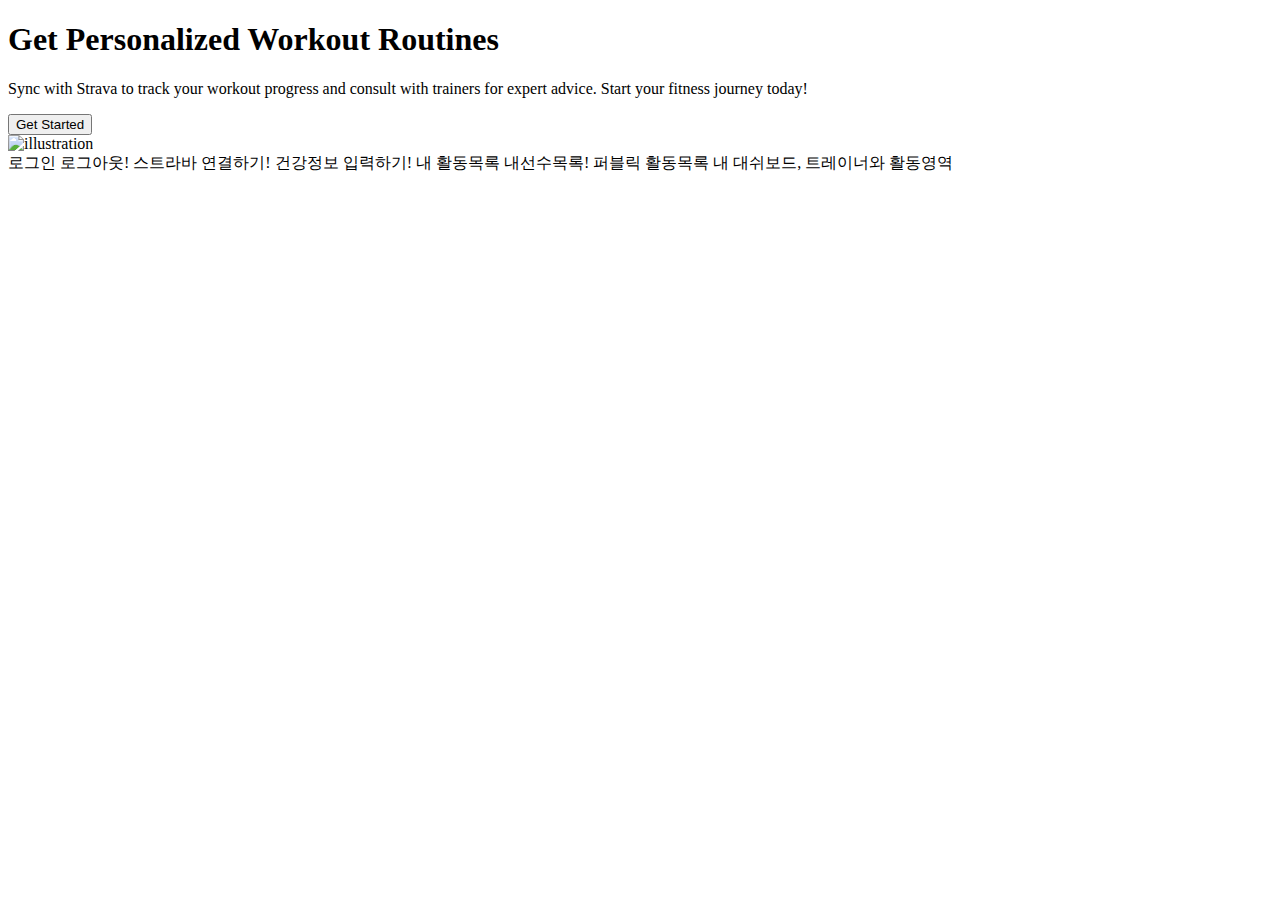
==== tailorfit/src/main/resources/templates/index.html @ 7b12fc80 "docker java" ====
<!DOCTYPE html>
<html xmlns:th="http://www.thymeleaf.org"
	xmlns:sec="http://www.thymeleaf.org/thymeleaf-extras-springsecurity6">
<head th:replace="~{/layout/fragments :: htmlHead('tailorfit home')}">
</head>
<body>
	<th:block th:replace="~{/layout/fragments :: pageHeader}"></th:block>
	<section class="hero">
		<div class="hero-container">
			<div class="column-left">
				<h1>Get Personalized Workout Routines</h1>
				<p>Sync with Strava to track your workout progress and consult
					with trainers for expert advice. Start your fitness journey today!</p>
				<button>Get Started</button>
			</div>
			<div class="column-right">
				<img src="/images/image-1.svg" alt="illustration
        "
					class="hero-image" />
			</div>
		</div>
	</section>
	<th:block sec:authorize="isAnonymous()">
		<a th:href="@{/member/signin}">로그인</a>
	</th:block>
	<th:block sec:authorize="isAuthenticated()">
		<a th:href="@{/logout}">로그아웃!</a>
	</th:block>

	<a th:href="@{/stravaauth/login}">스트라바 연결하기!</a>
	<a th:href="@{/member/bodymetrics}">건강정보 입력하기!</a>

	<a th:href="@{/activities/mylist}">내 활동목록</a>
	<a th:href="@{/trainer/myathletes}">내선수목록!</a>
	<a th:href="@{/activities/sharedlist}">퍼블릭 활동목록</a>
	<a th:href="@{/activities/mydashboard}">내 대쉬보드, 트레이너와 활동영역</a>

	<th:block th:replace="~{/layout/fragments :: pageFooter}"></th:block>
	<th:block th:replace="~{/layout/fragments :: bootstrapJS}"></th:block>
</body>
</html>
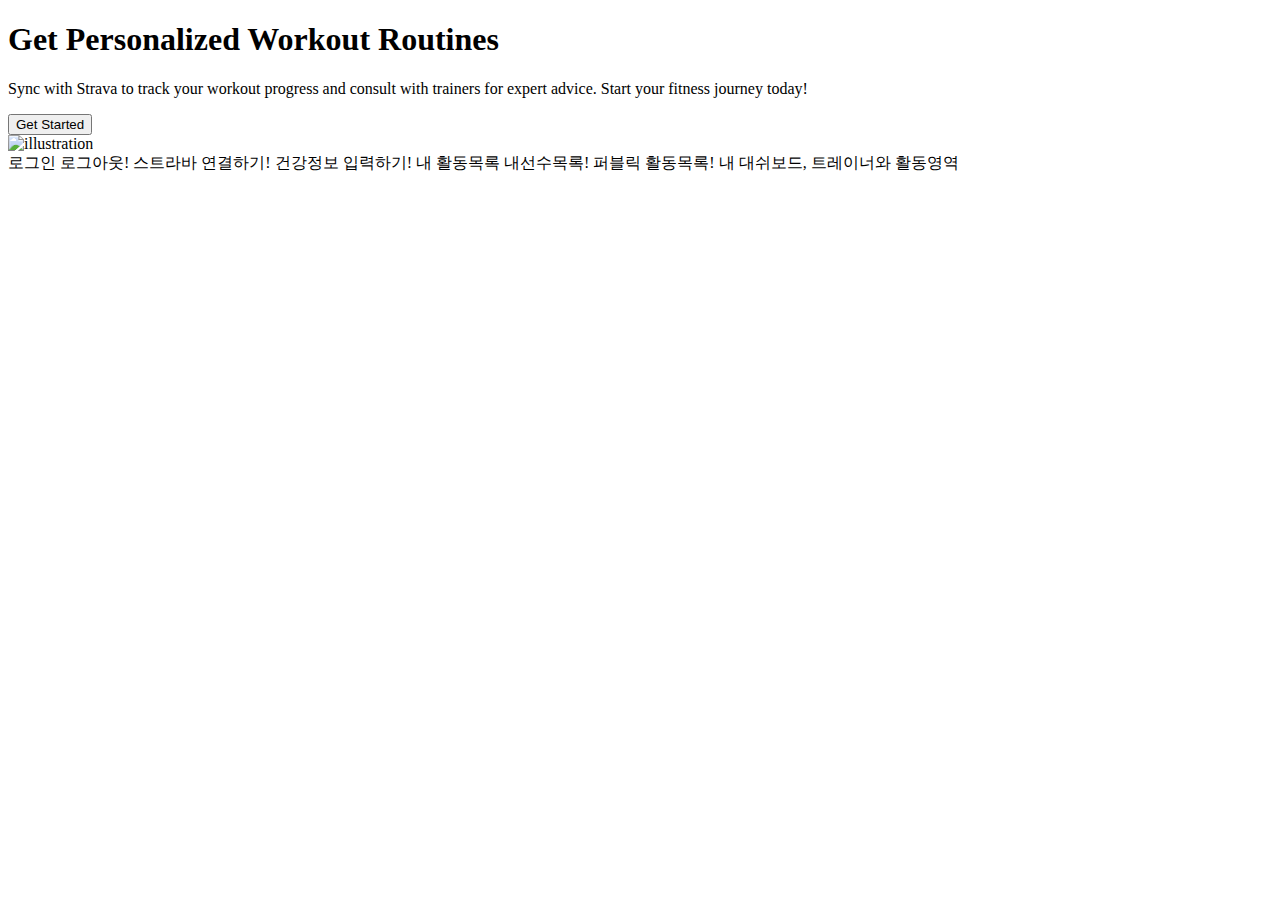
==== commit ca03d3b1: "please" ====
--- a/tailorfit/src/main/resources/templates/index.html
+++ b/tailorfit/src/main/resources/templates/index.html
@@ -32,7 +32,7 @@
 
 	<a th:href="@{/activities/mylist}">내 활동목록</a>
 	<a th:href="@{/trainer/myathletes}">내선수목록!</a>
-	<a th:href="@{/activities/sharedlist}">퍼블릭 활동목록</a>
+	<a th:href="@{/activities/sharedlist}">퍼블릭 활동목록!</a>
 	<a th:href="@{/activities/mydashboard}">내 대쉬보드, 트레이너와 활동영역</a>
 
 	<th:block th:replace="~{/layout/fragments :: pageFooter}"></th:block>
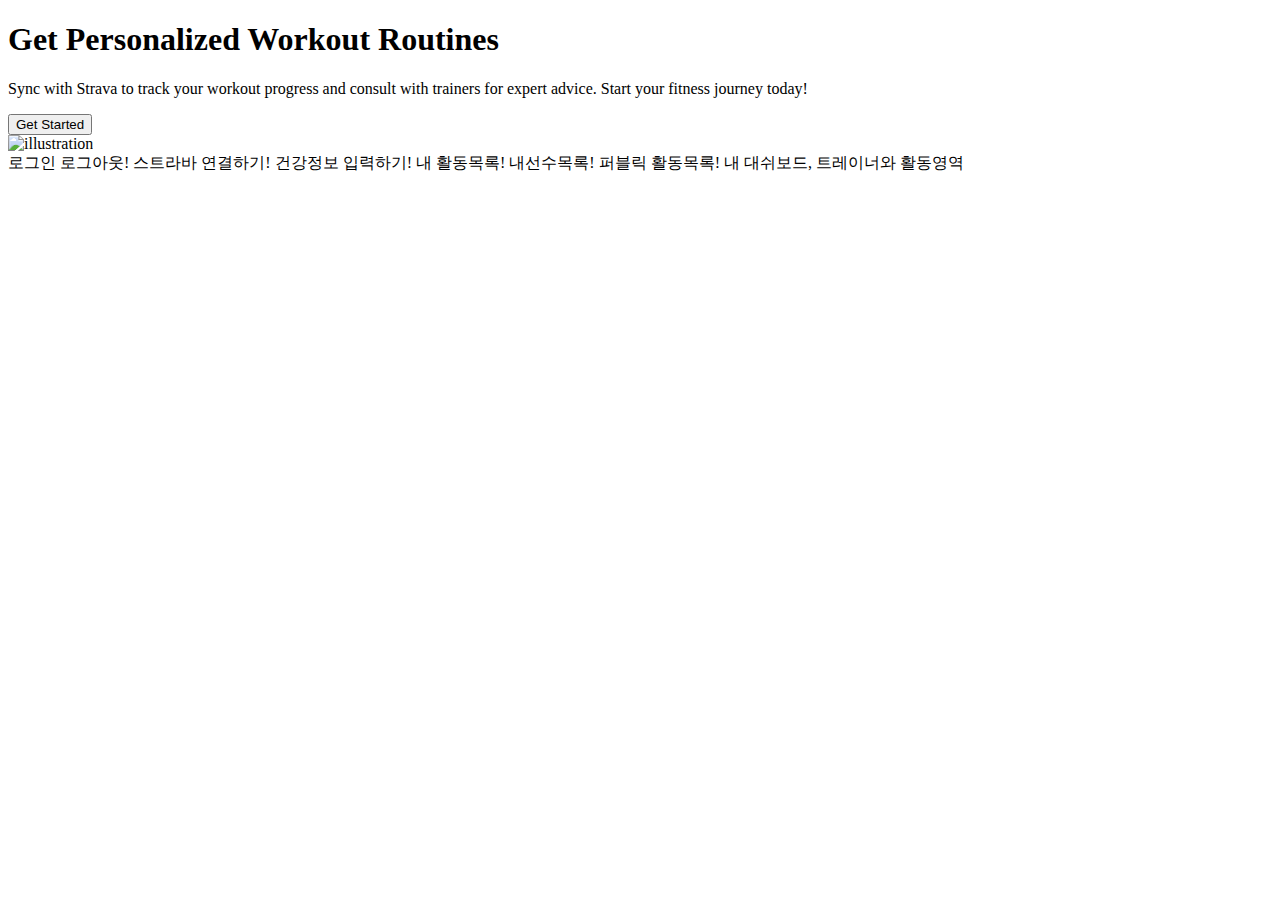
==== commit cc093b82: "deleted images" ====
--- a/tailorfit/src/main/resources/templates/index.html
+++ b/tailorfit/src/main/resources/templates/index.html
@@ -30,7 +30,7 @@
 	<a th:href="@{/stravaauth/login}">스트라바 연결하기!</a>
 	<a th:href="@{/member/bodymetrics}">건강정보 입력하기!</a>
 
-	<a th:href="@{/activities/mylist}">내 활동목록</a>
+	<a th:href="@{/activities/mylist}">내 활동목록!</a>
 	<a th:href="@{/trainer/myathletes}">내선수목록!</a>
 	<a th:href="@{/activities/sharedlist}">퍼블릭 활동목록!</a>
 	<a th:href="@{/activities/mydashboard}">내 대쉬보드, 트레이너와 활동영역</a>
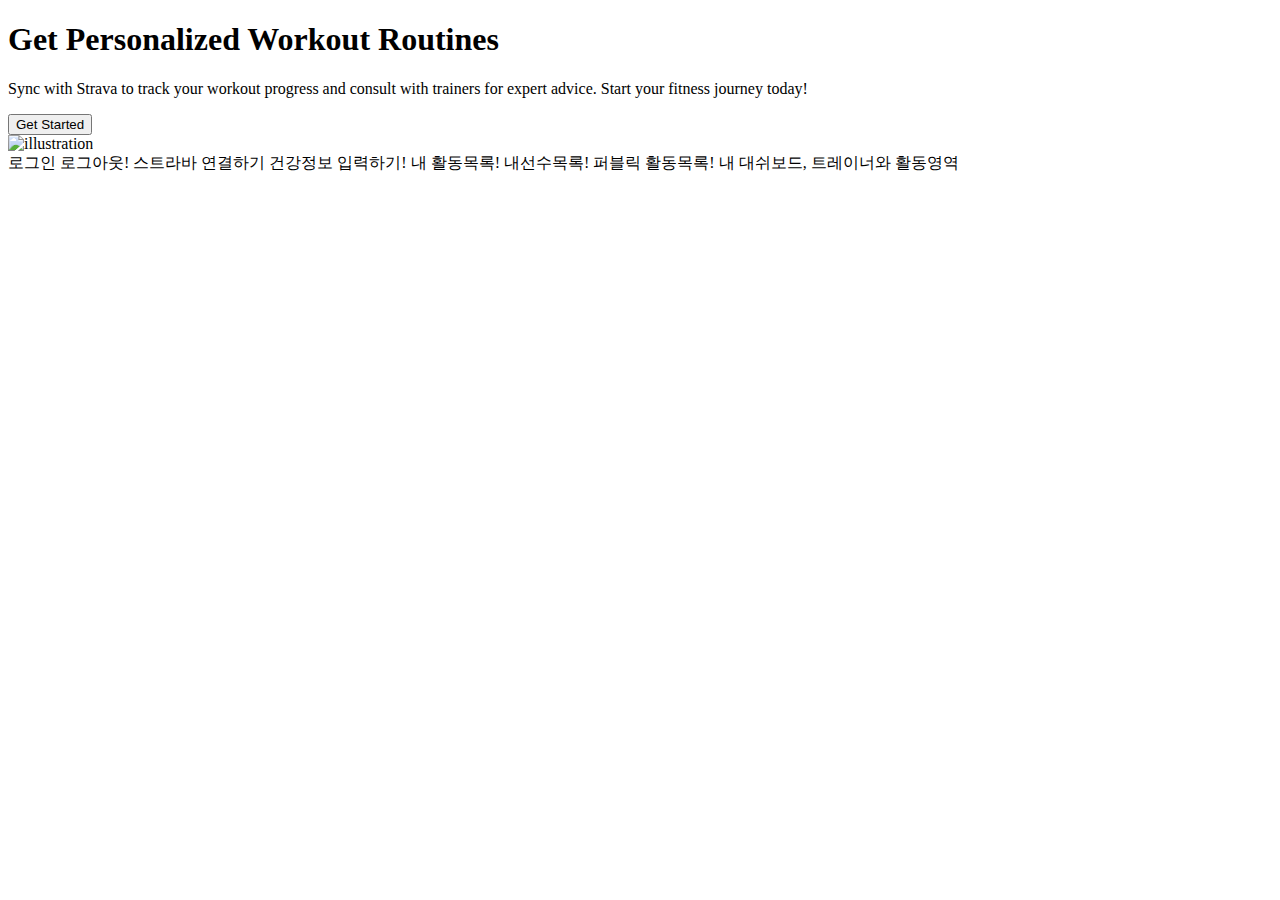
==== commit cd2781c7: "try again" ====
--- a/tailorfit/src/main/resources/templates/index.html
+++ b/tailorfit/src/main/resources/templates/index.html
@@ -27,7 +27,7 @@
 		<a th:href="@{/logout}">로그아웃!</a>
 	</th:block>
 
-	<a th:href="@{/stravaauth/login}">스트라바 연결하기!</a>
+	<a th:href="@{/stravaauth/login}">스트라바 연결하기</a>
 	<a th:href="@{/member/bodymetrics}">건강정보 입력하기!</a>
 
 	<a th:href="@{/activities/mylist}">내 활동목록!</a>
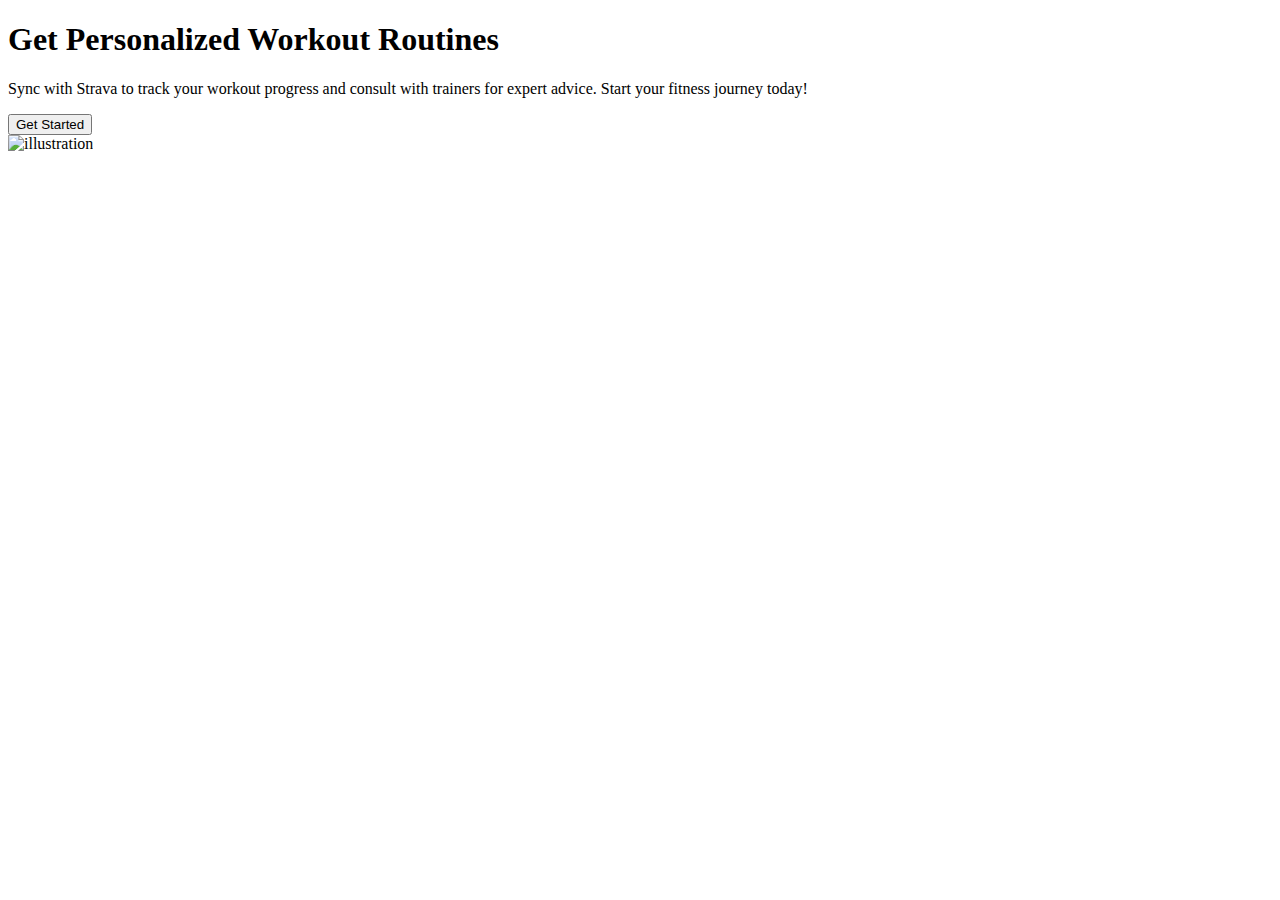
==== commit 386897a4: "added email auth" ====
--- a/tailorfit/src/main/resources/templates/index.html
+++ b/tailorfit/src/main/resources/templates/index.html
@@ -11,7 +11,9 @@
 				<h1>Get Personalized Workout Routines</h1>
 				<p>Sync with Strava to track your workout progress and consult
 					with trainers for expert advice. Start your fitness journey today!</p>
-				<button>Get Started</button>
+				<a th:href="@{/member/signup}">
+					<button>Get Started</button>
+				</a>
 			</div>
 			<div class="column-right">
 				<img src="/images/image-1.svg" alt="illustration
@@ -20,20 +22,6 @@
 			</div>
 		</div>
 	</section>
-	<th:block sec:authorize="isAnonymous()">
-		<a th:href="@{/member/signin}">로그인</a>
-	</th:block>
-	<th:block sec:authorize="isAuthenticated()">
-		<a th:href="@{/logout}">로그아웃!</a>
-	</th:block>
-
-	<a th:href="@{/stravaauth/login}">스트라바 연결하기</a>
-	<a th:href="@{/member/bodymetrics}">건강정보 입력하기!</a>
-
-	<a th:href="@{/activities/mylist}">내 활동목록!</a>
-	<a th:href="@{/trainer/myathletes}">내선수목록!</a>
-	<a th:href="@{/activities/sharedlist}">퍼블릭 활동목록!</a>
-	<a th:href="@{/activities/mydashboard}">내 대쉬보드, 트레이너와 활동영역</a>
 
 	<th:block th:replace="~{/layout/fragments :: pageFooter}"></th:block>
 	<th:block th:replace="~{/layout/fragments :: bootstrapJS}"></th:block>
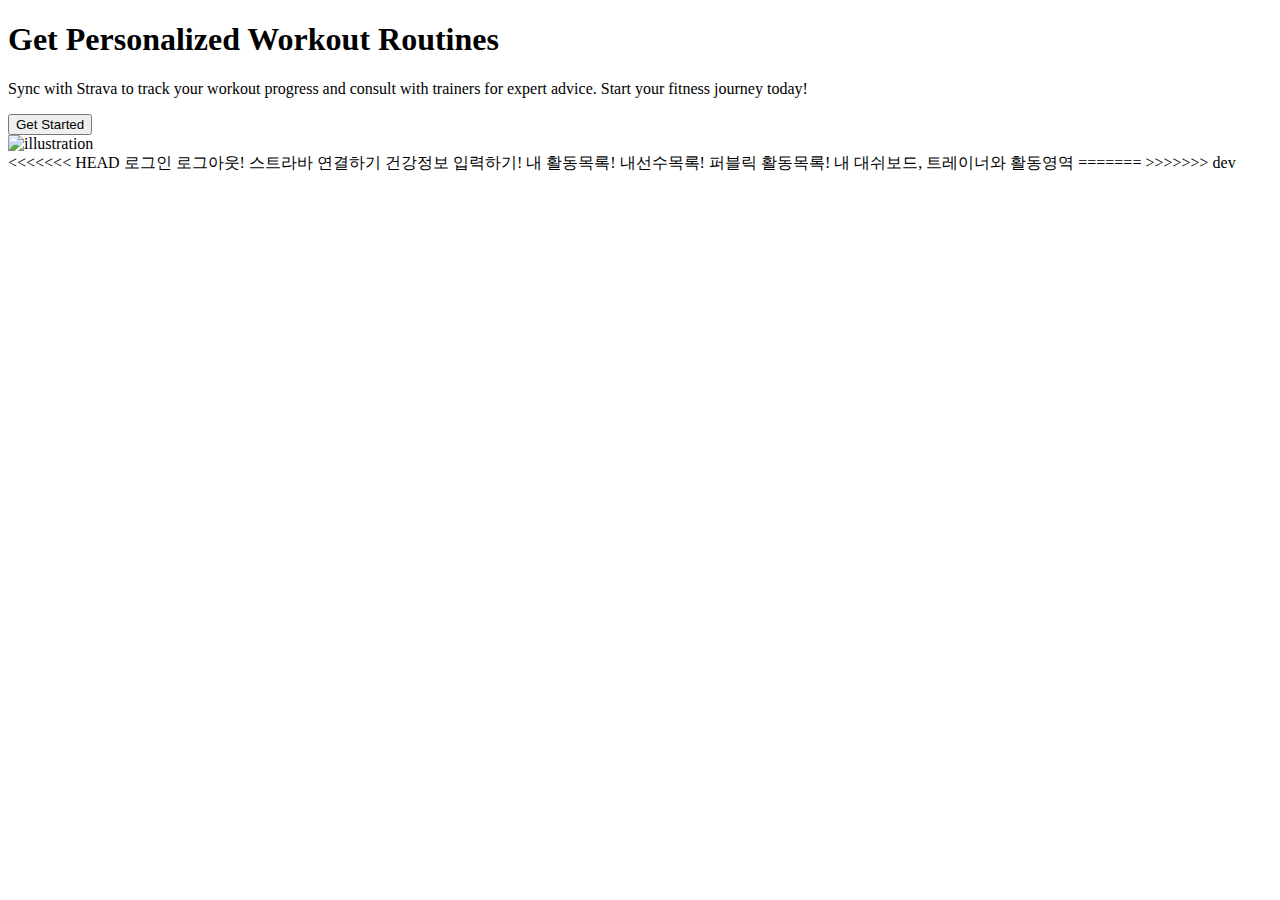
==== commit 7fbcfe74: "edited master" ====
--- a/tailorfit/src/main/resources/templates/index.html
+++ b/tailorfit/src/main/resources/templates/index.html
@@ -1,10 +1,10 @@
 <!DOCTYPE html>
 <html xmlns:th="http://www.thymeleaf.org"
 	xmlns:sec="http://www.thymeleaf.org/thymeleaf-extras-springsecurity6">
-<head th:replace="~{/layout/fragments :: htmlHead('tailorfit home')}">
+<head th:replace="~{layout/fragments :: htmlHead('tailorfit home')}">
 </head>
 <body>
-	<th:block th:replace="~{/layout/fragments :: pageHeader}"></th:block>
+	<th:block th:replace="~{layout/fragments :: pageHeader}"></th:block>
 	<section class="hero">
 		<div class="hero-container">
 			<div class="column-left">
@@ -22,8 +22,25 @@
 			</div>
 		</div>
 	</section>
+<<<<<<< HEAD
+	<th:block sec:authorize="isAnonymous()">
+		<a th:href="@{/member/signin}">로그인</a>
+	</th:block>
+	<th:block sec:authorize="isAuthenticated()">
+		<a th:href="@{/logout}">로그아웃!</a>
+	</th:block>
 
-	<th:block th:replace="~{/layout/fragments :: pageFooter}"></th:block>
-	<th:block th:replace="~{/layout/fragments :: bootstrapJS}"></th:block>
+	<a th:href="@{/stravaauth/login}">스트라바 연결하기</a>
+	<a th:href="@{/member/bodymetrics}">건강정보 입력하기!</a>
+
+	<a th:href="@{/activities/mylist}">내 활동목록!</a>
+	<a th:href="@{/trainer/myathletes}">내선수목록!</a>
+	<a th:href="@{/activities/sharedlist}">퍼블릭 활동목록!</a>
+	<a th:href="@{/activities/mydashboard}">내 대쉬보드, 트레이너와 활동영역</a>
+=======
+>>>>>>> dev
+
+	<th:block th:replace="~{layout/fragments :: pageFooter}"></th:block>
+	<th:block th:replace="~{layout/fragments :: bootstrapJS}"></th:block>
 </body>
 </html>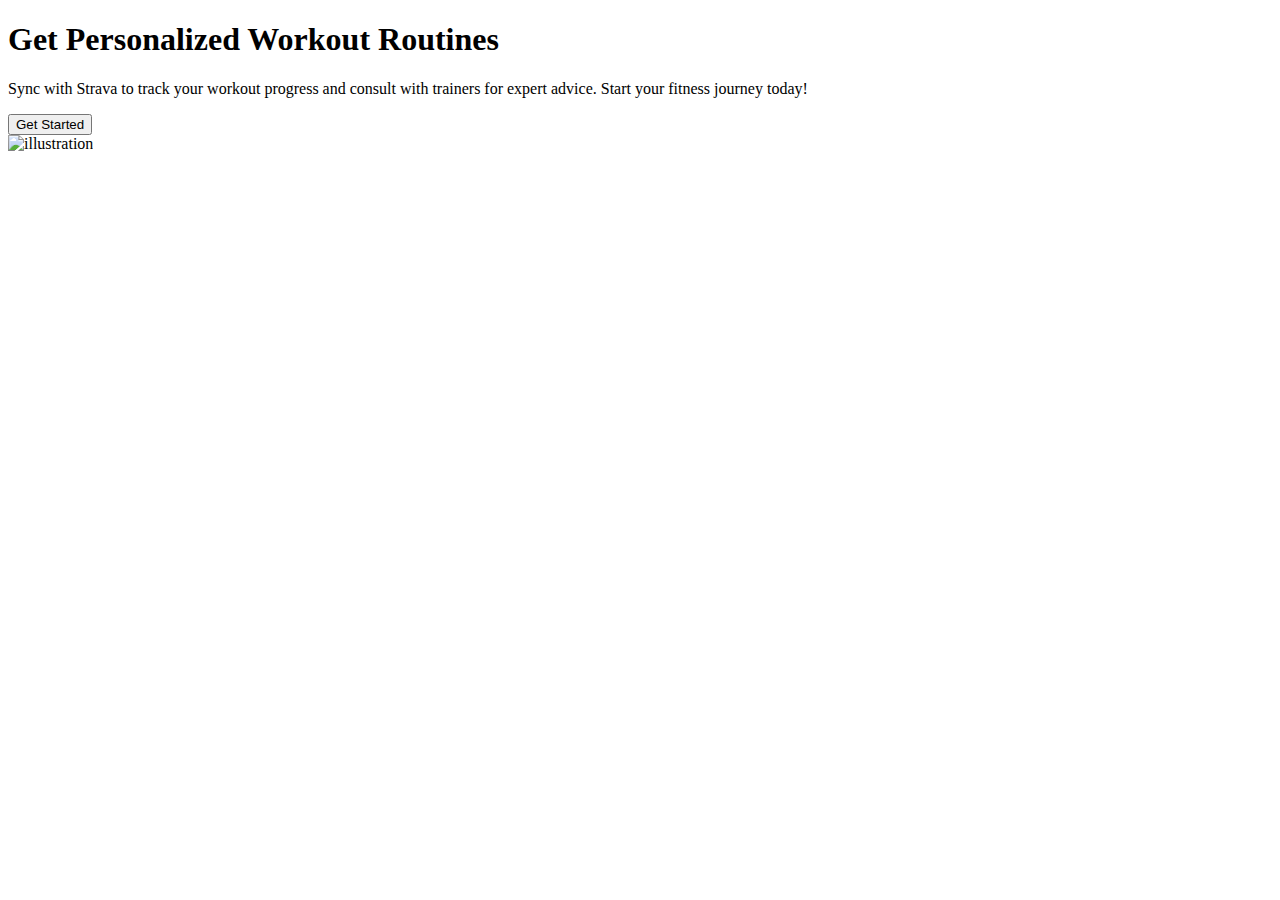
==== commit 67b65097: "added pagination" ====
--- a/tailorfit/src/main/resources/templates/index.html
+++ b/tailorfit/src/main/resources/templates/index.html
@@ -22,23 +22,6 @@
 			</div>
 		</div>
 	</section>
-<<<<<<< HEAD
-	<th:block sec:authorize="isAnonymous()">
-		<a th:href="@{/member/signin}">로그인</a>
-	</th:block>
-	<th:block sec:authorize="isAuthenticated()">
-		<a th:href="@{/logout}">로그아웃!</a>
-	</th:block>
-
-	<a th:href="@{/stravaauth/login}">스트라바 연결하기</a>
-	<a th:href="@{/member/bodymetrics}">건강정보 입력하기!</a>
-
-	<a th:href="@{/activities/mylist}">내 활동목록!</a>
-	<a th:href="@{/trainer/myathletes}">내선수목록!</a>
-	<a th:href="@{/activities/sharedlist}">퍼블릭 활동목록!</a>
-	<a th:href="@{/activities/mydashboard}">내 대쉬보드, 트레이너와 활동영역</a>
-=======
->>>>>>> dev
 
 	<th:block th:replace="~{layout/fragments :: pageFooter}"></th:block>
 	<th:block th:replace="~{layout/fragments :: bootstrapJS}"></th:block>
